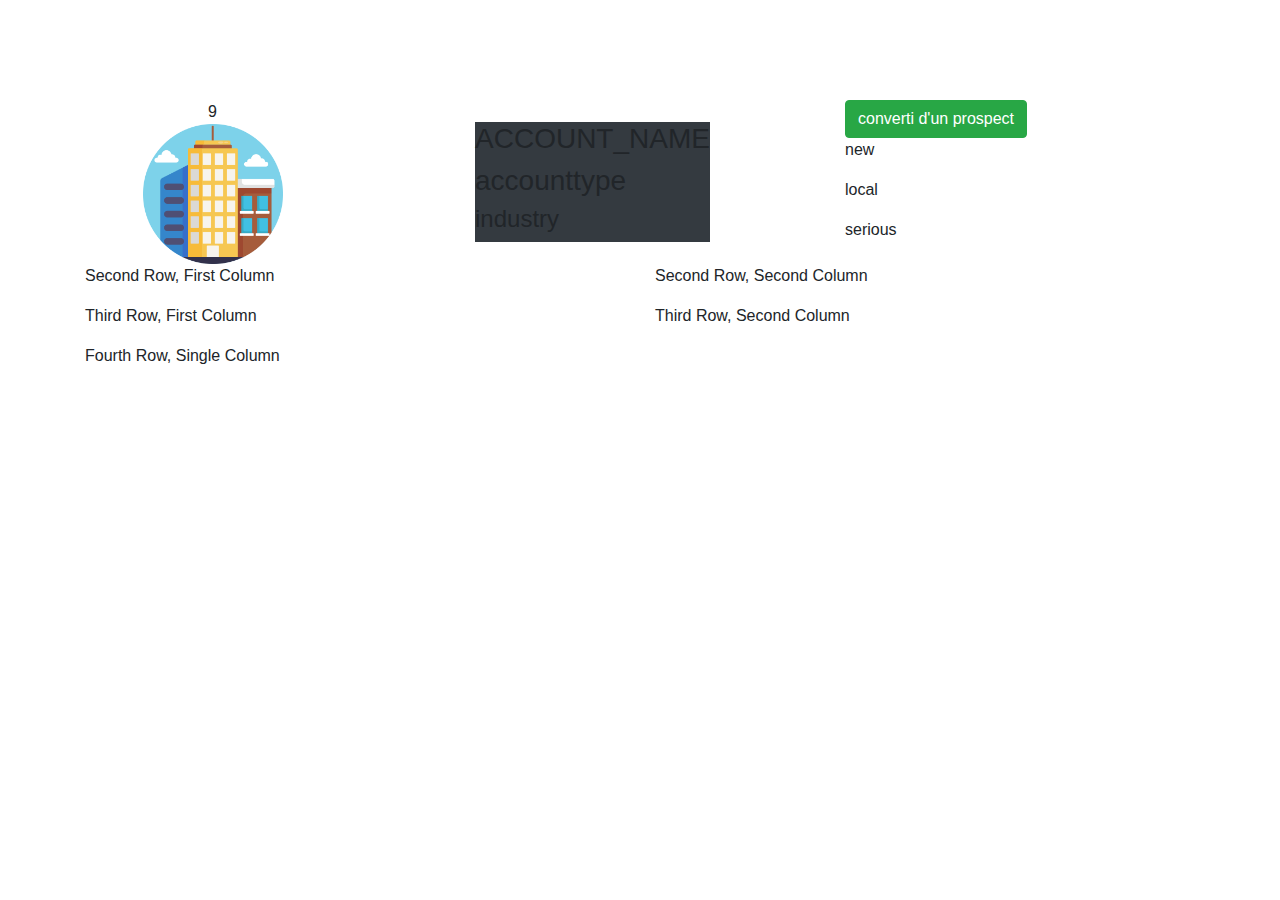
==== accoundetails.html @ ff76411a "add html file to design view detail" ====
<!DOCTYPE html>
<html lang="en">
  <head>
    <meta charset="UTF-8" />
    <meta name="viewport" content="width=device-width, initial-scale=1.0" />
    <title>Comptes</title>
    <link rel="stylesheet" href="./skins/style/styles.css" />
    <link
      rel="stylesheet"
      href="https://stackpath.bootstrapcdn.com/bootstrap/4.5.2/css/bootstrap.min.css" />
  </head>
  <body>
    <div class="container">
      <div class="row">
        <div class="col-md-3">
          <!-- Content for the first column of the first row -->

          <div
            class="picture d-flex flex-column justify-content-center align-items-center">
            <span class="account_no">9</span>
            <img
              src="/skins//images/icone-account.png"
              alt=""
              width="140"
              height="140" />
          </div>
        </div>
        <div class="col-md-5 d-flex justify-content-center align-items-center">
          <div class="title bg-dark w-auto">
            <h3>ACCOUNT_NAME</h3>
            <h3>accounttype</h3>
            <h4>industry</h4>
          </div>
        </div>
        <div class="col-md-4">
          <!-- Content for the second column of the first row -->
          <!-- <p>First Row, Second Column</p> -->
          <button type="button" class="btn btn-success">
            converti d'un prospect
          </button>

          <p>new</p>
          <p>local</p>
          <p>serious</p>
        </div>
      </div>
      <div class="row">
        <div class="col-md-6">
          <!-- Content for the first column of the second row -->
          <p>Second Row, First Column</p>
        </div>
        <div class="col-md-6">
          <!-- Content for the second column of the second row -->
          <p>Second Row, Second Column</p>
        </div>
      </div>
      <div class="row">
        <div class="col-md-6">
          <!-- Content for the first column of the third row -->
          <p>Third Row, First Column</p>
        </div>
        <div class="col-md-6">
          <!-- Content for the second column of the third row -->
          <p>Third Row, Second Column</p>
        </div>
      </div>
      <div class="row">
        <div class="col-md-12">
          <!-- Content for the single column of the fourth row -->
          <p>Fourth Row, Single Column</p>
        </div>
      </div>
    </div>
  </body>
</html>
---- skins/style/styles.css ----
body {
  padding: 50px;
}

.container {
  margin-top: 50px;
}

.custom-heading {
  color: #dc3545;
  font-size: 24px;
  font-weight: bold;
}

header {
  margin-bottom: 30px;
}

a {
  font-weight: bold;
}

nav {
  color: black;
}

/* DOCKNAV */
.dock-wrapper {
  position: fixed;
  left: 0;
  right: 0;
  bottom: 40px;
  display: flex;
  justify-content: center;
  opacity: 0;
  transition: opacity 0.5s ease-in-out;
}

.dock-wrapper:hover {
  opacity: 1;
}

.dock {
  display: flex;
}

.dock-icon {
  width: 74px;
  height: 74px;
  display: flex;
  align-items: center;
  justify-content: center;
  transform-origin: center bottom;
  background: transparent;
  border: none;
  border-radius: 50%;
  margin: 0px;
}

.dock-icon img {
  width: 100%;
  height: 100%;
  object-fit: contain;
}

.dock.animated .dock-icon {
  transition: 0.1s;
  transition-property: transform transform-origin;
}

.dock-modal {
  display: flex;
  justify-content: center;
  align-items: center;
  position: absolute;
  bottom: 160px;
  left: 0;
  right: 0;
  width: fit-content;
  height: auto;
  background-color: rgba(0, 0, 0, 0.8);
  border-radius: 25px;
  padding: 10px 20px;
  color: white;
  margin: auto;
  font-size: 25px;
  font-weight: bold;
  transition: opacity 0.2s ease-in-out;
  opacity: 0;
  white-space: nowrap;
}

.dock-modal.show {
  opacity: 1;
}

/* LISTS / CARDS */
.arrow {
  cursor: pointer;
  /* width: 20px;
  height: 20px;
  color: #dc3545; */
}
#comptes-container {
  display: flex;
  flex-direction: column;
  align-items: stretch;
  overflow: hidden;
}

.comptes-list-container {
  flex: 0 0 auto;
  display: flex;
  flex-direction: column;
  align-items: stretch;
}

.comptes-board {
  height: 800px; /* Adjust the height as needed */
  overflow-y: scroll;
  row-gap: 30px;
}

.table-container {
  height: 800px;
  overflow-y: scroll;
}

/* Add the following CSS to keep the search bar and toggle button fixed */
.search-bar {
  position: sticky;
  top: 0;
  background-color: #ffffff;
  z-index: 1;
}

.toggle-button {
  position: sticky;
  top: 46px; /* Adjust the top value to match the height of the search bar */
  background-color: #ffffff;
  z-index: 1;
  width: 200px; /* Set width to auto */
}

/* Add the following CSS to make tbody scrollable */
.table-scrollable tbody {
  display: block;
  height: 800px; /* Adjust the height as needed */
  overflow-y: scroll;
}

.table-scrollable tr {
  display: table;
  width: 100%;
  table-layout: fixed;
}
.link-hover-shadow {
  box-shadow: 0 0 20px rgba(0, 0, 0, 0.2);
}
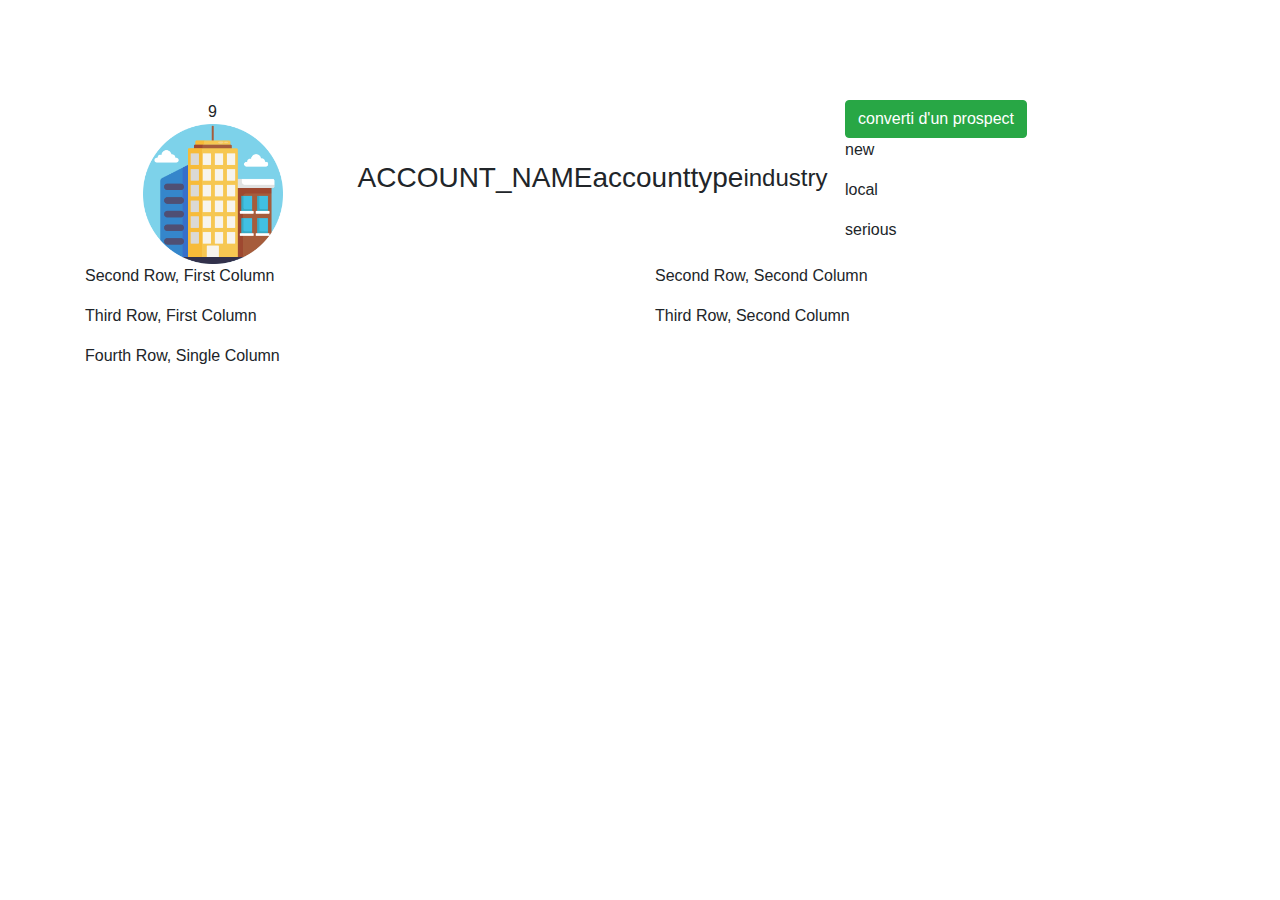
==== commit 2ada6ad4: "begin first row detail build" ====
--- a/accoundetails.html
+++ b/accoundetails.html
@@ -26,15 +26,13 @@
           </div>
         </div>
         <div class="col-md-5 d-flex justify-content-center align-items-center">
-          <div class="title bg-dark w-auto">
-            <h3>ACCOUNT_NAME</h3>
-            <h3>accounttype</h3>
-            <h4>industry</h4>
-          </div>
+          <!-- <div class="title bg-dark w-auto"> -->
+          <h3>ACCOUNT_NAME</h3>
+          <h3>accounttype</h3>
+          <h4>industry</h4>
+          <!-- </div> -->
         </div>
         <div class="col-md-4">
-          <!-- Content for the second column of the first row -->
-          <!-- <p>First Row, Second Column</p> -->
           <button type="button" class="btn btn-success">
             converti d'un prospect
           </button>
